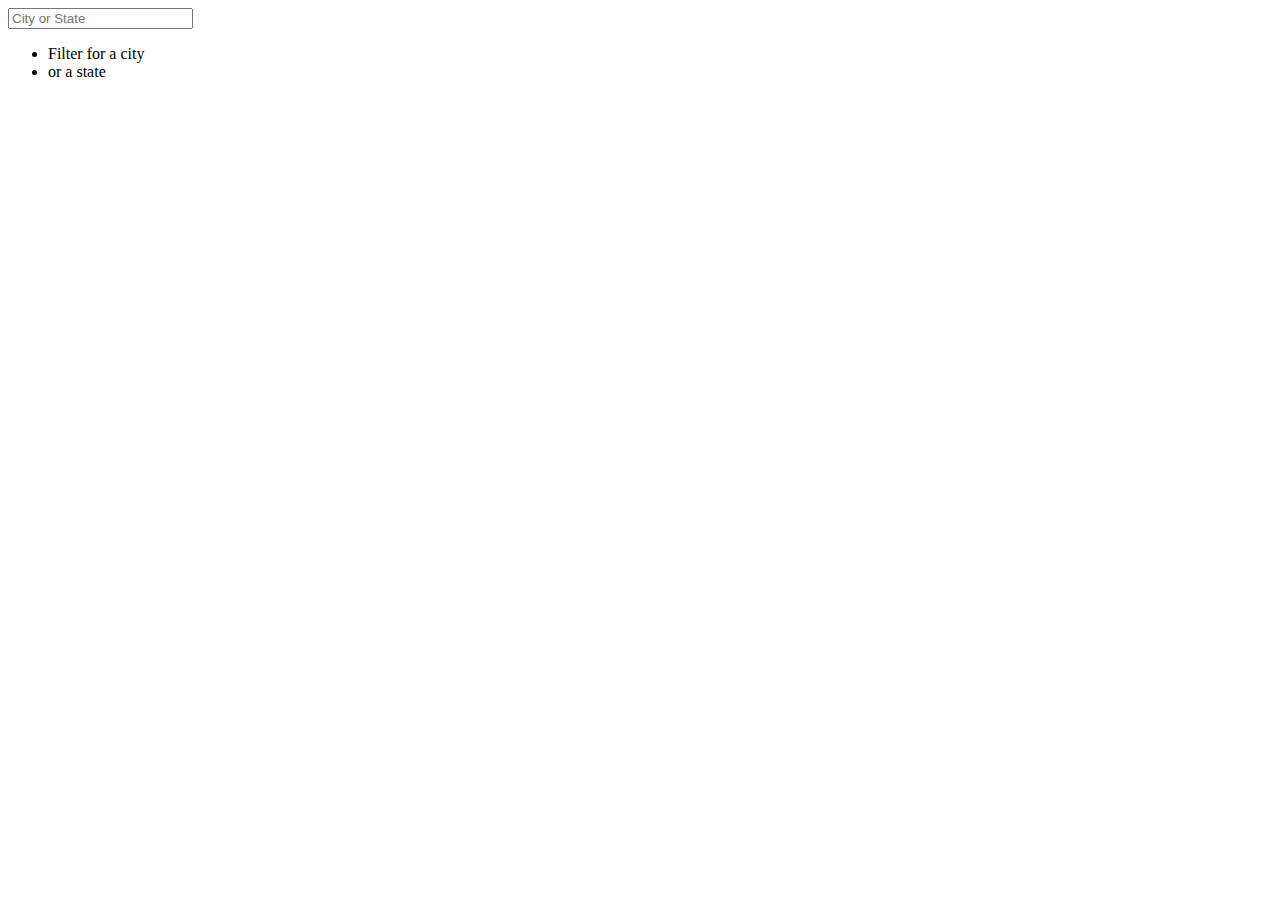
==== JS30-06/index.html @ 140c8f94 "Starter page" ====
<!DOCTYPE html>
<html lang="en">
<head>
  <meta charset="UTF-8">
  <title>Type Ahead 👀</title>
  <link rel="stylesheet" href="style.css">
  <link rel="icon" href="https://fav.farm/🔥" />
</head>
<body>

  <form class="search-form">
    <input type="text" class="search" placeholder="City or State">
    <ul class="suggestions">
      <li>Filter for a city</li>
      <li>or a state</li>
    </ul>
  </form>
<script>
const endpoint = 'https://gist.githubusercontent.com/Miserlou/c5cd8364bf9b2420bb29/raw/2bf258763cdddd704f8ffd3ea9a3e81d25e2c6f6/cities.json';

</script>
</body>
</html>
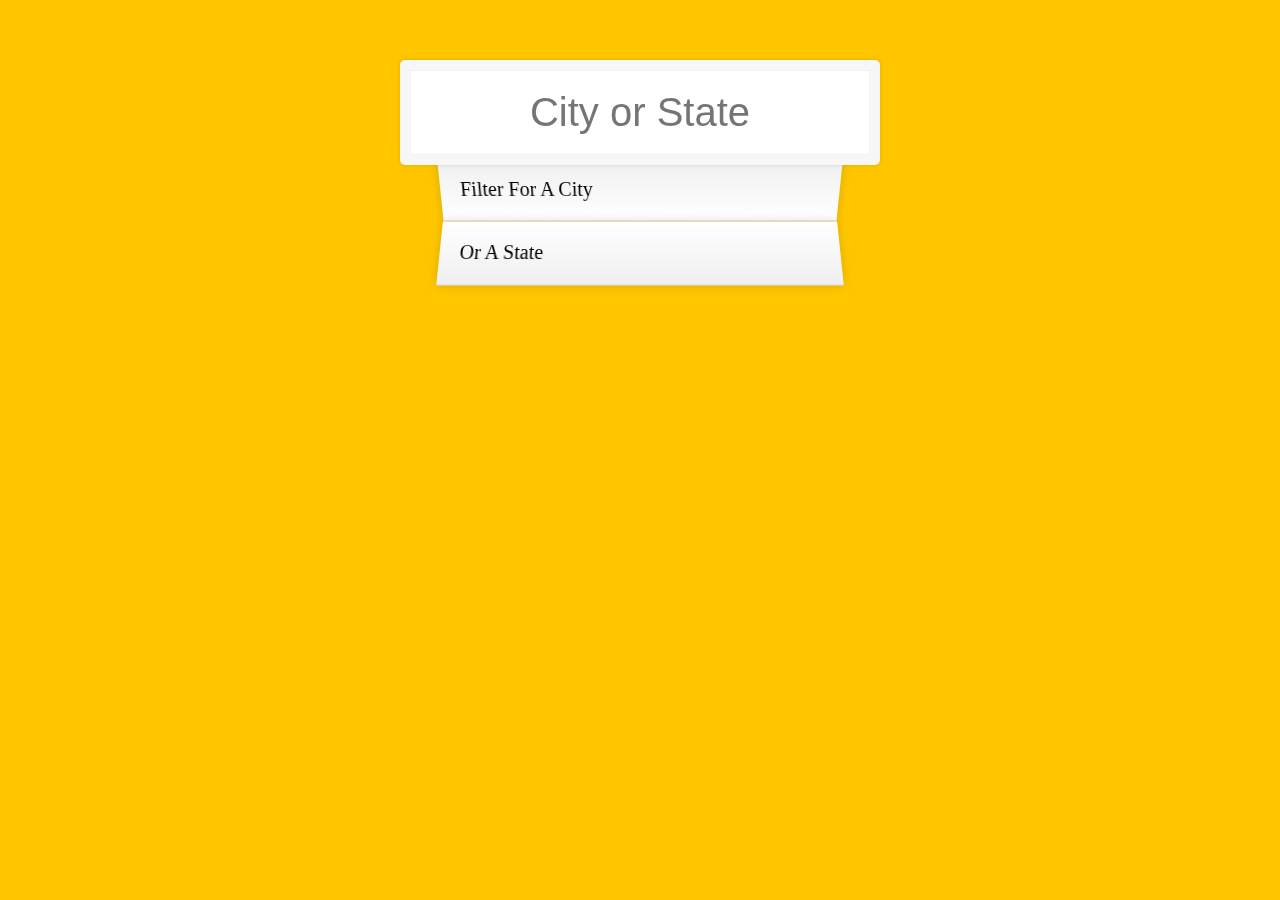
==== commit ae64c7ea: "Finished Array search data" ====
--- a/JS30-06/index.html
+++ b/JS30-06/index.html
@@ -15,8 +15,50 @@
       <li>or a state</li>
     </ul>
   </form>
+
 <script>
 const endpoint = 'https://gist.githubusercontent.com/Miserlou/c5cd8364bf9b2420bb29/raw/2bf258763cdddd704f8ffd3ea9a3e81d25e2c6f6/cities.json';
+
+const cities = [];
+
+fetch(endpoint)
+  .then(blob => blob.json())
+  .then(data => cities.push(...data))
+
+  function findMatches(wordToMatch, cities) {
+    return cities.filter(place => {
+      // here we need to figure out if the city or state matches what was searched
+      const regex = new RegExp(wordToMatch, 'gi');
+      return place.city.match(regex) || place.state.match(regex)
+    });
+  }
+
+  function numberWithCommas(x) {
+  return x.toString().replace(/\B(?=(\d{3})+(?!\d))/g, ',');
+  }
+
+  function displayMatches() {
+    const matchArray = findMatches(this.value, cities);
+    const html = matchArray.map(place => {
+      const regex = new RegExp(this.value, 'gi');
+      const cityName = place.city.replace(regex, `<span class="h1">${this.value}</span>`);
+      const stateName = place.state.replace(regex, `<span class="h1">${this.value}</span>`);
+      return `
+      <li>
+        <span class="name">${cityName}, ${stateName}</span>
+        <span class="population">${numberWithCommas(place.population)}</span>
+      </li>
+      `;
+    }).join('');
+    suggestions.innerHTML = html;
+
+  }
+
+  const searchInput = document.querySelector('.search');
+  const suggestions = document.querySelector('.suggestions');
+
+  searchInput.addEventListener('change', displayMatches);
+  searchInput.addEventListener('keyup', displayMatches);
 
 </script>
 </body>
--- a/JS30-06/style.css
+++ b/JS30-06/style.css
@@ -0,0 +1,74 @@
+html {
+    box-sizing: border-box;
+    background: #ffc600;
+    font-family: 'helvetica neue';
+    font-size: 20px;
+    font-weight: 200;
+  }
+  
+  *, *:before, *:after {
+    box-sizing: inherit;
+  }
+  
+  input {
+    width: 100%;
+    padding: 20px;
+  }
+  
+  .search-form {
+    max-width: 400px;
+    margin: 50px auto;
+  }
+  
+  input.search {
+    margin: 0;
+    text-align: center;
+    outline: 0;
+    border: 10px solid #F7F7F7;
+    width: 120%;
+    left: -10%;
+    position: relative;
+    top: 10px;
+    z-index: 2;
+    border-radius: 5px;
+    font-size: 40px;
+    box-shadow: 0 0 5px rgba(0, 0, 0, 0.12), inset 0 0 2px rgba(0, 0, 0, 0.19);
+  }
+  
+  .suggestions {
+    margin: 0;
+    padding: 0;
+    position: relative;
+    /*perspective: 20px;*/
+  }
+  
+  .suggestions li {
+    background: white;
+    list-style: none;
+    border-bottom: 1px solid #D8D8D8;
+    box-shadow: 0 0 10px rgba(0, 0, 0, 0.14);
+    margin: 0;
+    padding: 20px;
+    transition: background 0.2s;
+    display: flex;
+    justify-content: space-between;
+    text-transform: capitalize;
+  }
+  
+  .suggestions li:nth-child(even) {
+    transform: perspective(100px) rotateX(3deg) translateY(2px) scale(1.001);
+    background: linear-gradient(to bottom,  #ffffff 0%,#EFEFEF 100%);
+  }
+  
+  .suggestions li:nth-child(odd) {
+    transform: perspective(100px) rotateX(-3deg) translateY(3px);
+    background: linear-gradient(to top,  #ffffff 0%,#EFEFEF 100%);
+  }
+  
+  span.population {
+    font-size: 15px;
+  }
+  
+  .hl, span.h1 {
+    background: #ffc600;
+  }